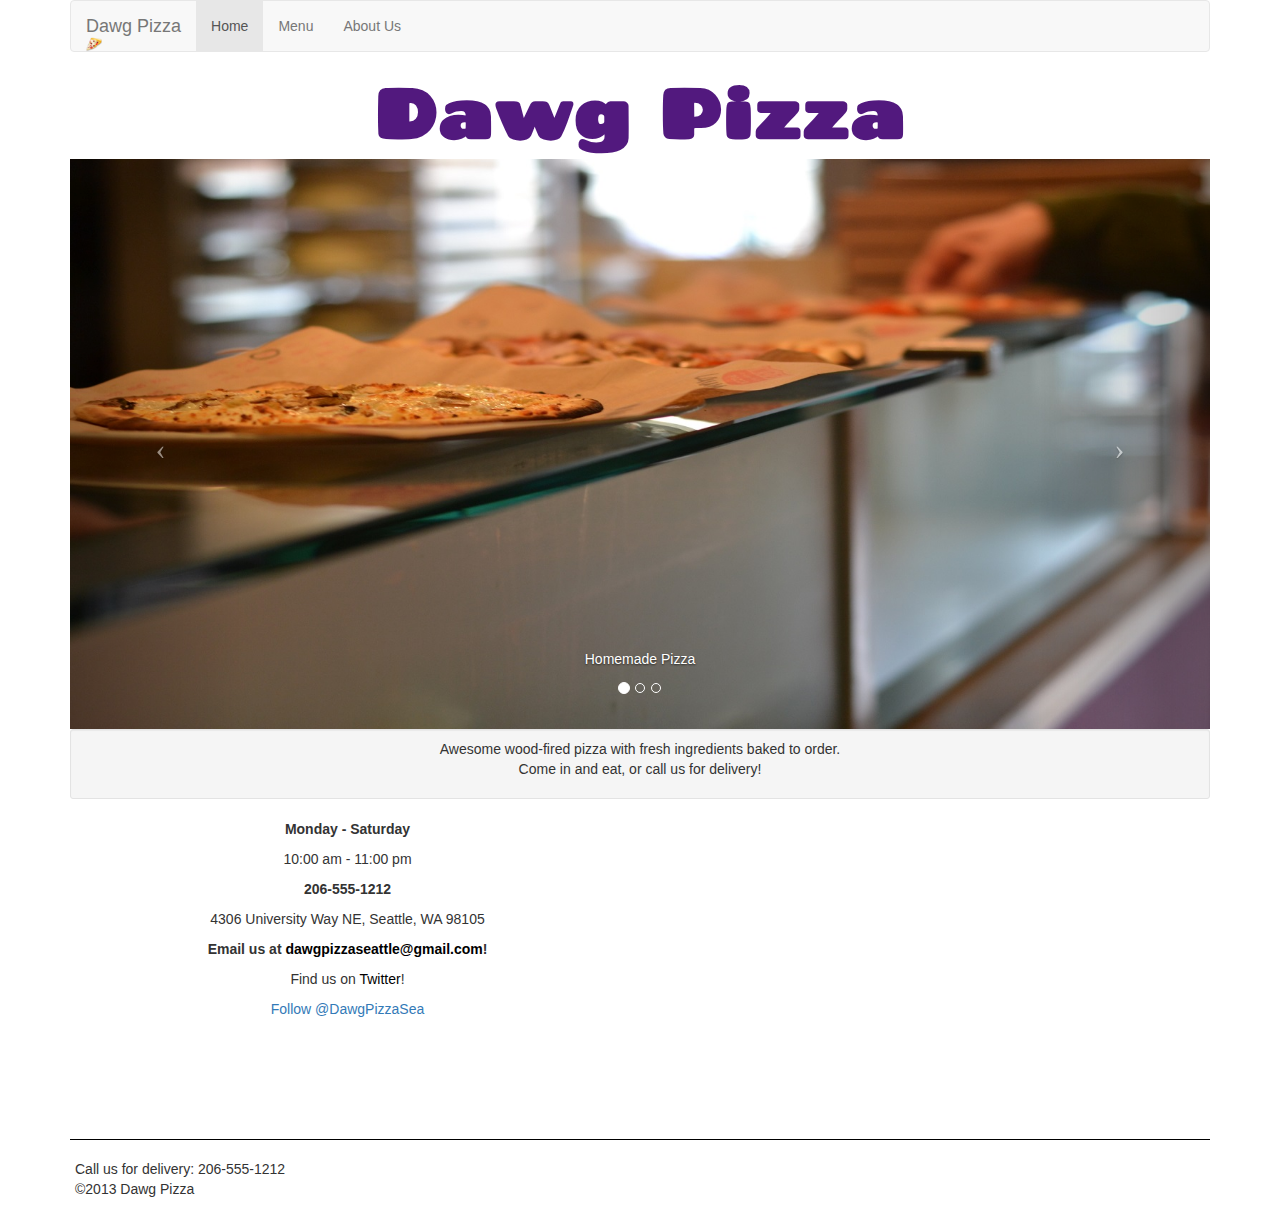
==== index.html @ 97c23c10 "Added homework3.0 code to start adding for homework4.0 code" ====
<!doctype html> 
<html>
    <head>
        <meta charset="UTF-8">
        <meta name="description" content="Dawg Pizza Home Page">
        <meta name="author" content="alissm11">
        <meta name="viewport" content="width=device-width, initial-scale=1.0"> 
        <link rel="shortcut icon" href="img/pizza_icon.png">
        <title>Dawg Pizza</title>

        <!-- hot link to Bootstrap stylesheet -->
        <link rel="stylesheet" href="https://netdna.bootstrapcdn.com/bootstrap/3.0.0/css/bootstrap.min.css">

        <!-- our own stylesheet for overrides -->
        <link rel="stylesheet" href="css/styles.css">
    </head>

    <body>
        <div class="container">
            <nav class="navbar navbar-default" role="navigation">
                <div class="navbar-header">
                    <button type="button" class="navbar-toggle" data-toggle="collapse" data-target=".dpizza-navbar-menu">
                        <span class="sr-only">Toggle Navigation</span>
                        <span class="icon-bar"></span>
                        <span class="icon-bar"></span>
                        <span class="icon-bar"></span>                       
                    </button>
                    <a class="navbar-brand" href="index.html">Dawg Pizza <img src="img/pizza_icon.png" alt="Pizza Slice Icon"></a>
                </div>

                <div class="collapse navbar-collapse dpizza-navbar-menu">
                    <ul class="nav navbar-nav">
                        <li class="active"><a href="index.html">Home</a></li>
                        <li><a href="menu.html">Menu</a></li>
                        <li><a href="about.html">About Us</a></li>
                    </ul>
                </div>
            </nav>

            <h1 class="text-center">Dawg Pizza</h1>

            <div id="dawg-pizza-carousel" class="carousel slide">
                <!-- slide indicators -->
                <ol class="carousel-indicators">
                    <li data-target="#dawg-pizza-carousel" data-slide-to="0" class="active"></li>
                    <li data-target="#dawg-pizza-carousel" data-slide-to="1"></li>
                    <li data-target="#dawg-pizza-carousel" data-slide-to="2"></li>
                </ol>
                
                <!-- slides --> 
                <div class="carousel-inner">
                    <!-- slide -->
                    <div class="item active">
                        <img src="img/pizza1.jpg" alt="Homemade Pizza">
                        <div class="carousel-caption">
                            <p>Homemade Pizza</p>
                        </div>
                    </div>

                    <div class="item">
                        <img src="img/pizza-order.jpg" alt="Pizza Order">
                        <div class="carousel-caption">
                            <p>Order Now</p>
                        </div>
                    </div>

                    <div class="item">
                        <img src="img/pizza-oven.jpg" alt="Pizza Oven">
                        <div class="carousel-caption">
                            <p>Our Wood-Fired Pizza Oven</p>
                        </div>
                    </div>
                </div> <!-- .slides -->

                <!-- left-right controls -->
                <a class="left carousel-control" href="#dawg-pizza-carousel" data-slide="prev">
                    <span class="icon-prev"></span>
                </a>
                <a class="right carousel-control" href="#dawg-pizza-carousel" data-slide="next">
                    <span class="icon-next"></span>
                </a>                
            </div> <!-- carousel -->  

            <div class="well well-sm">
                <p class="text-center">Awesome wood-fired pizza with fresh ingredients baked to order. <br>Come in and eat, or call us for delivery!</p>
            </div>

            <div class="row">
                <div class="col-md-6">
                    <div class="contact-info">
                        <p><strong>Monday - Saturday</strong></p>
                        <p>10:00 am - 11:00 pm</p>
                        <p><strong>206-555-1212</strong></p>
                        <p>4306 University Way NE, Seattle, WA 98105</p>
                        <p><strong>Email us at <a class="find-us" href="mailto:dawgpizzaseattle@gmail.com">dawgpizzaseattle@gmail.com</a>!</strong></p>
                        <p>Find us on <a class="find-us" href="https://twitter.com/DawgPizzaSea">Twitter</a>!</p>
                        <a href="https://twitter.com/DawgPizzaSea" class="twitter-follow-button" data-show-count="false" data-show-screen-name="false">Follow @DawgPizzaSea</a>
                        <script>!function(d,s,id){var js,fjs=d.getElementsByTagName(s)[0],p=/^http:/.test(d.location)?'http':'https';if(!d.getElementById(id)){js=d.createElement(s);js.id=id;js.src=p+'://platform.twitter.com/widgets.js';fjs.parentNode.insertBefore(js,fjs);}}(document, 'script', 'twitter-wjs');
                        </script>
                    </div>
                </div>

                <divc class="col-md-6">
                    <div class="contact-info"> 
                        <iframe width="420" height="315" 
                        src="http://www.youtube.com/embed/HWL__9yDu8I" 
                        frameborder="0" allowfullscreen>
                        </iframe>
                    </div>
                </div>

                <footer>
                    <p>Call us for delivery: 206-555-1212 <br> &copy;2013 Dawg Pizza</p>
                </footer>
            </div> 
        </div> <!-- .container --> 

        <!-- hot links to Bootstrap JavaScript and jQuery (required by Bootstrap) -->
        <script src="https://ajax.googleapis.com/ajax/libs/jquery/1.10.2/jquery.min.js"></script>
        <script src="https://netdna.bootstrapcdn.com/bootstrap/3.0.0/js/bootstrap.min.js"></script>

        <!-- auto-play the carousel -->
        <script>
            $('.carousel').carousel();
        </script>
    </body>
</html>
---- css/styles.css ----
@import url(http://fonts.googleapis.com/css?family=Chango);

.tempp {
	display: none; 
}

.tempd {
	display: none; 
}

.tempds {
	display: none;
}

.pizza .name {
	font-weight: bold; 
	float: left;
	color: #52197E; 
}

.pic {
	float: left; 
	padding-left: 5px; 
}

.item {
	clear: both;
}

.drink .price {
	display: inline; 
}

.dessert .price {
	display: inline; 
}




h1 {
	color: #52197E;
	font-weight: bold; 
	font-family: 'Chango';
	font-size: 500%;  
}

h2 {
	color: #52197E;
	font-family: 'Chango';
	font-size: 300%;  
}

h3 {
	color: #52197E;
	font-family: 'Chango'; 
}

.logo {
	width: 90%;
	display: block;
    margin-left: auto;
    margin-right: auto;
    opacity: 0.8; 
}

.logo:hover {
	opacity: 1; 
}

.find-us {
	color: #000;
}

a:hover,
a:focus,
a:active {
    text-decoration: underline;
}

a:link,
a:visited {
	text-decoration: none; 
}

.contact-info {
	text-align: center; 
}

iframe {
	width: 80%; 
}

footer {
    border-top: 1px solid #000; 
    padding-top: 1em;
    padding-bottom: 1em;
}

footer p {
    padding: 5px; 
}
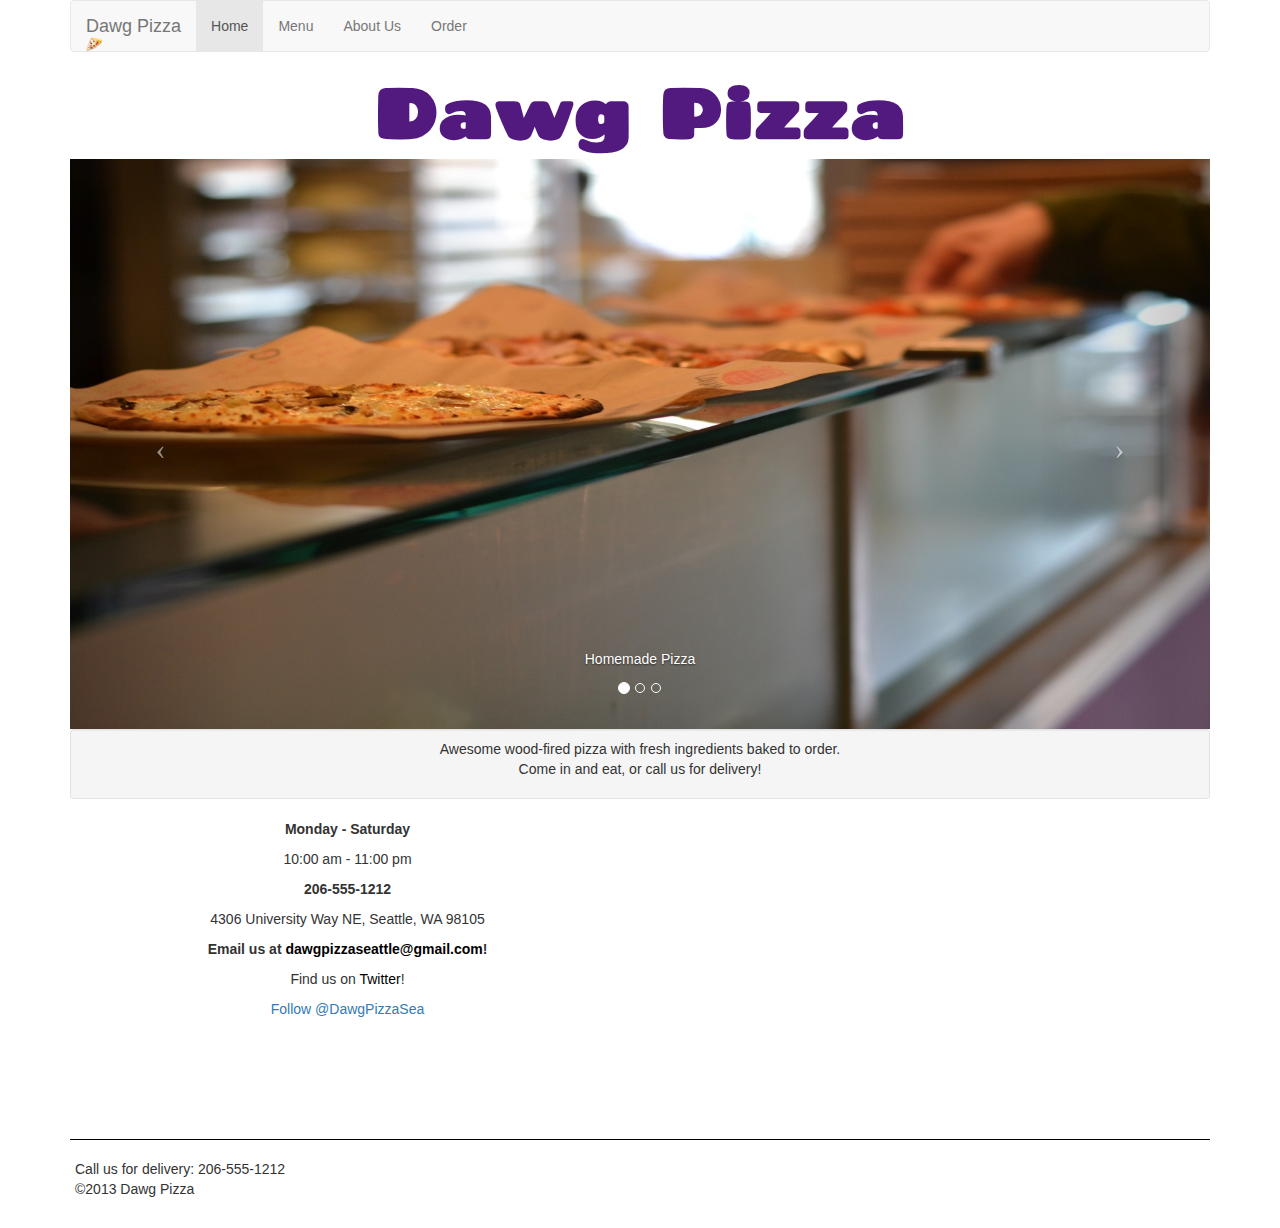
==== commit 3d9cee7b: "Changes to homework4.0 - everything working except posting to JSON" ====
--- a/index.html
+++ b/index.html
@@ -33,6 +33,7 @@
                         <li class="active"><a href="index.html">Home</a></li>
                         <li><a href="menu.html">Menu</a></li>
                         <li><a href="about.html">About Us</a></li>
+                        <li><a href="order.html">Order</a></li>
                     </ul>
                 </div>
             </nav>
--- a/css/styles.css
+++ b/css/styles.css
@@ -10,6 +10,10 @@
 
 .tempds {
 	display: none;
+}
+
+.cart-item-template {
+	display: none; 
 }
 
 .pizza .name {
@@ -35,8 +39,18 @@
 	display: inline; 
 }
 
+.total-price {
+    font-weight: bold;
+}
 
+.total-row {
+    border-top: 1px solid #AAA;
+}
 
+.button-row {
+    margin-top: 2em;
+    text-align: right;
+}
 
 h1 {
 	color: #52197E;
